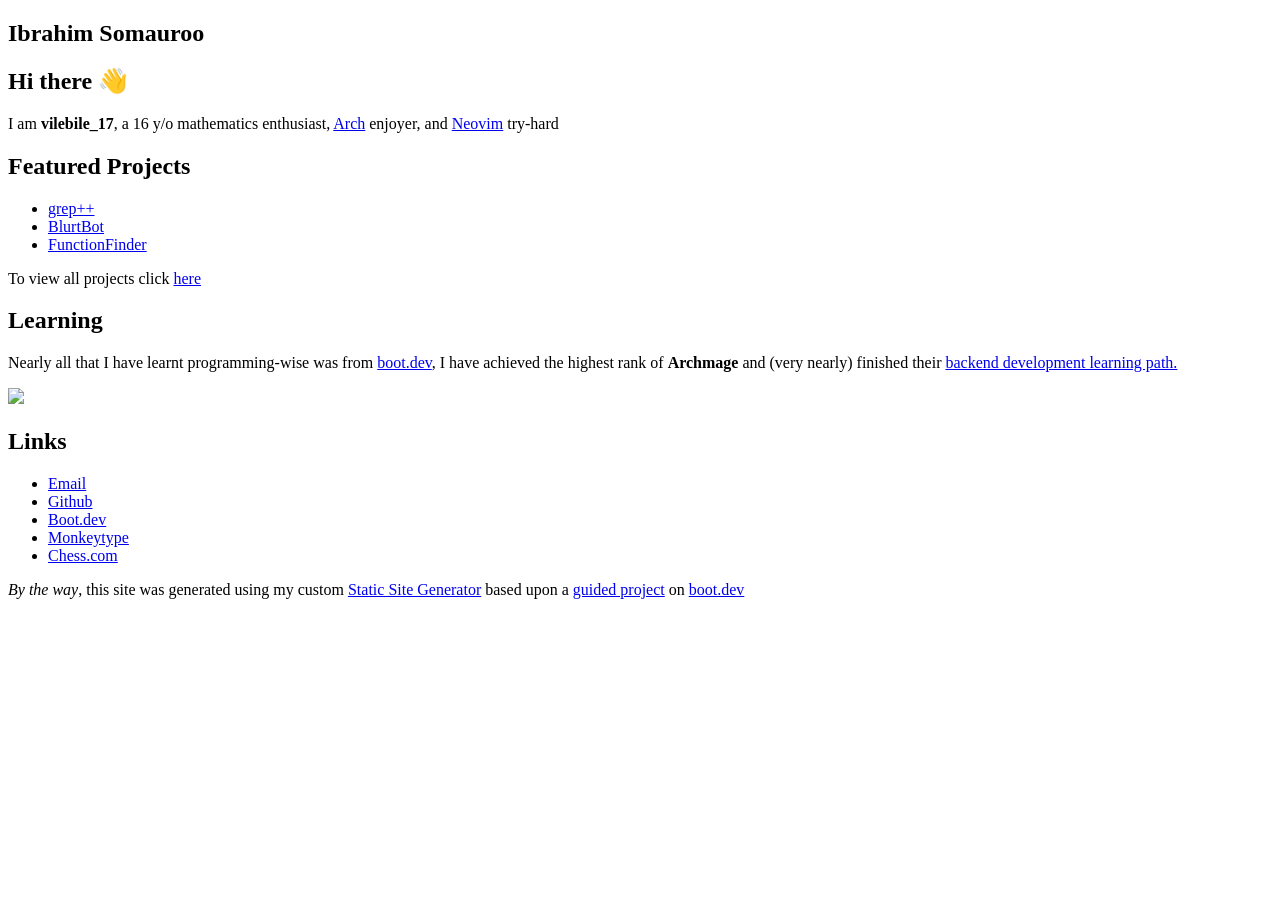
==== docs/index.html @ 23ba51a9 "Added a WIP page and a favicon.ico" ====
<!doctype html>
<html>
        <head>
                <meta charset="utf-8" />
                <link
                        rel="shortcut icon"
                        type="image/x-icon"
                        href="favicon.ico"
                />
                <meta
                        name="viewport"
                        content="width=device-width, initial-scale=1"
                />
                <title>Ibrahim Somauroo</title>
                <link href="/portfolio/index.css" rel="stylesheet" />
        </head>

        <body>
                <article><div><h1>Ibrahim Somauroo</h1><h2>Hi there 👋</h2><p>I am <b>vilebile_17</b>, a 16 y/o mathematics enthusiast, <a href="https://archlinux.org">Arch</a> enjoyer, and <a href="https://github.com/neovim/neovim">Neovim</a> try-hard</p><h2>Featured Projects</h2><ul><li><a href="/portfolio/projects/grep-plus-plus">grep++</a></li><li><a href="/portfolio/projects/blurt-bot">BlurtBot</a></li><li><a href="/portfolio/projects/function-finder">FunctionFinder</a></li></ul><p>To view all projects click <a href="/portfolio/projects">here</a></p><h2>Learning</h2><p>Nearly all that I have learnt programming-wise was from <a href="https://www.boot.dev?bannerlord=vilebile17">boot.dev</a>, I have achieved the highest rank of <b>Archmage</b> and (very nearly) finished their <a href="https://www.boot.dev/paths/backend?tech=python-golang">backend development learning path.</a></p><p><p align="left">   <img src="https://api.boot.dev/v1/users/public/06f35a9d-9b5b-4036-a6ca-97b6a11ef0b7/thumbnail" > </p></p><h2>Links</h2><ul><li><a href="mailto:vilebile17.camper137@passinbox.com">Email</a></li><li><a href="https://github.com/vilebile17">Github</a></li><li><a href="https://www.boot.dev/u/vilebile17">Boot.dev</a></li><li><a href="https://monkeytype.com/profile/vilebile17">Monkeytype</a></li><li><a href="https://www.chess.com/member/vilebile17">Chess.com</a></li></ul><p><i>By the way</i>, this site was generated using my custom <a href="/portfolio/projects/static-site-generator">Static Site Generator</a> based upon a <a href="https://www.boot.dev/courses/build-static-site-generator-python">guided project</a> on <a href="https://www.boot.dev?bannerlord=vilebile17">boot.dev</a></p></div></article>
        </body>
</html>
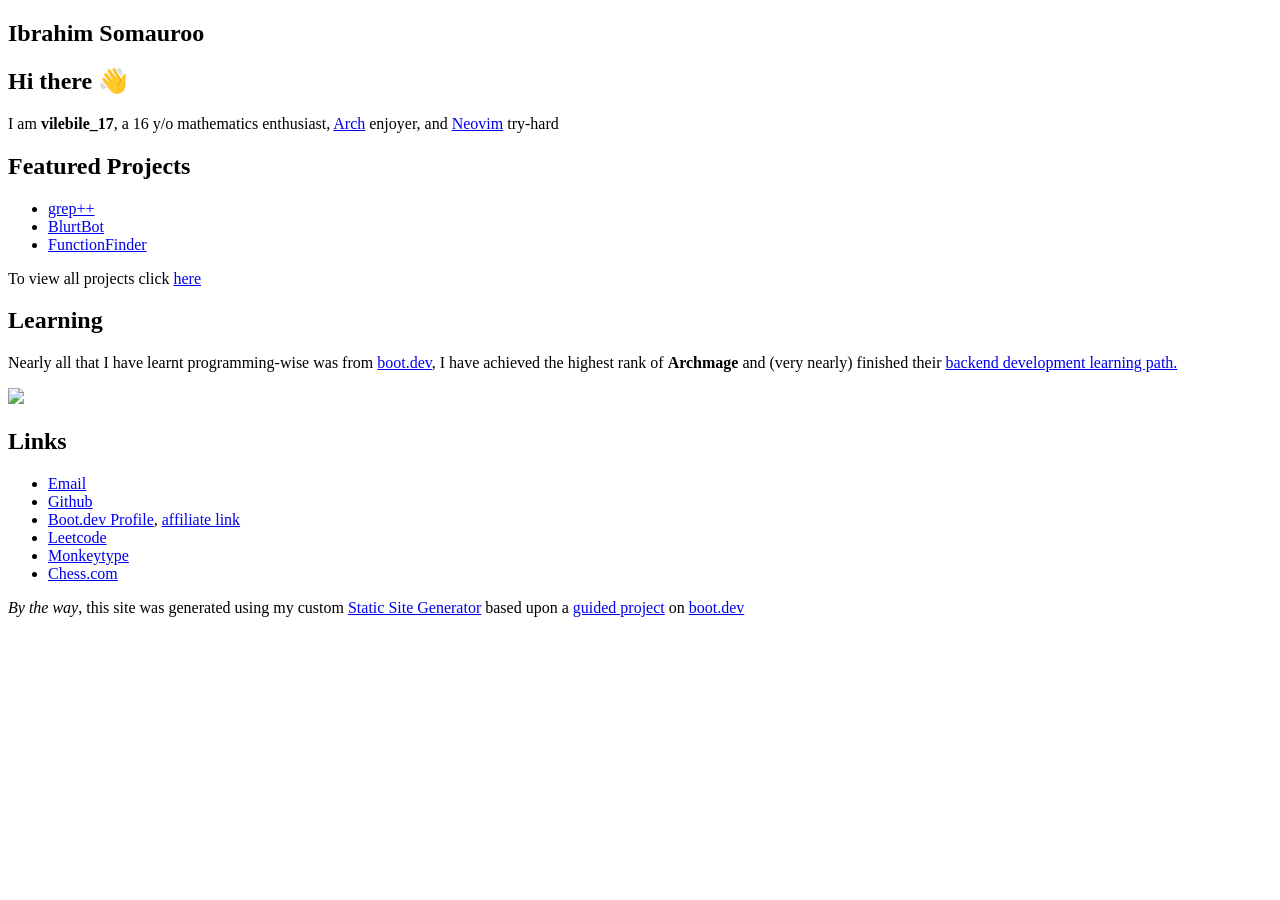
==== commit 7c0b418a: "Added More back-links and changed links a bit" ====
--- a/docs/index.html
+++ b/docs/index.html
@@ -12,11 +12,11 @@
                         content="width=device-width, initial-scale=1"
                 />
                 <title>Ibrahim Somauroo</title>
-                <link href="/portfolio/index.css" rel="stylesheet" />
+                <link href="/index.css" rel="stylesheet" />
         </head>
 
         <body>
-                <article><div><h1>Ibrahim Somauroo</h1><h2>Hi there 👋</h2><p>I am <b>vilebile_17</b>, a 16 y/o mathematics enthusiast, <a href="https://archlinux.org">Arch</a> enjoyer, and <a href="https://github.com/neovim/neovim">Neovim</a> try-hard</p><h2>Featured Projects</h2><ul><li><a href="/portfolio/projects/grep-plus-plus">grep++</a></li><li><a href="/portfolio/projects/blurt-bot">BlurtBot</a></li><li><a href="/portfolio/projects/function-finder">FunctionFinder</a></li></ul><p>To view all projects click <a href="/portfolio/projects">here</a></p><h2>Learning</h2><p>Nearly all that I have learnt programming-wise was from <a href="https://www.boot.dev?bannerlord=vilebile17">boot.dev</a>, I have achieved the highest rank of <b>Archmage</b> and (very nearly) finished their <a href="https://www.boot.dev/paths/backend?tech=python-golang">backend development learning path.</a></p><p><p align="left">   <img src="https://api.boot.dev/v1/users/public/06f35a9d-9b5b-4036-a6ca-97b6a11ef0b7/thumbnail" > </p></p><h2>Links</h2><ul><li><a href="mailto:vilebile17.camper137@passinbox.com">Email</a></li><li><a href="https://github.com/vilebile17">Github</a></li><li><a href="https://www.boot.dev/u/vilebile17">Boot.dev</a></li><li><a href="https://monkeytype.com/profile/vilebile17">Monkeytype</a></li><li><a href="https://www.chess.com/member/vilebile17">Chess.com</a></li></ul><p><i>By the way</i>, this site was generated using my custom <a href="/portfolio/projects/static-site-generator">Static Site Generator</a> based upon a <a href="https://www.boot.dev/courses/build-static-site-generator-python">guided project</a> on <a href="https://www.boot.dev?bannerlord=vilebile17">boot.dev</a></p></div></article>
+                <article><div><h1>Ibrahim Somauroo</h1><h2>Hi there 👋</h2><p>I am <b>vilebile_17</b>, a 16 y/o mathematics enthusiast, <a href="https://archlinux.org">Arch</a> enjoyer, and <a href="https://github.com/neovim/neovim">Neovim</a> try-hard</p><h2>Featured Projects</h2><ul><li><a href="/projects/grep-plus-plus">grep++</a></li><li><a href="/projects/blurt-bot">BlurtBot</a></li><li><a href="/projects/function-finder">FunctionFinder</a></li></ul><p>To view all projects click <a href="/projects">here</a></p><h2>Learning</h2><p>Nearly all that I have learnt programming-wise was from <a href="https://www.boot.dev">boot.dev</a>, I have achieved the highest rank of <b>Archmage</b> and (very nearly) finished their <a href="https://www.boot.dev/paths/backend?tech=python-golang">backend development learning path.</a></p><p><p align="left">   <img src="https://api.boot.dev/v1/users/public/06f35a9d-9b5b-4036-a6ca-97b6a11ef0b7/thumbnail" > </p></p><h2>Links</h2><ul><li><a href="mailto:vilebile17.camper137@passinbox.com">Email</a></li><li><a href="https://github.com/vilebile17">Github</a></li><li><a href="https://www.boot.dev/u/vilebile17">Boot.dev Profile</a>, <a href="https://www.boot.dev?bannerlord=vilebile17">affiliate link</a></li><li><a href="https://leetcode.com/u/vilebile17/">Leetcode</a></li><li><a href="https://monkeytype.com/profile/vilebile17">Monkeytype</a></li><li><a href="https://www.chess.com/member/vilebile17">Chess.com</a></li></ul><p><i>By the way</i>, this site was generated using my custom <a href="/projects/static-site-generator">Static Site Generator</a> based upon a <a href="https://www.boot.dev/courses/build-static-site-generator-python">guided project</a> on <a href="https://www.boot.dev">boot.dev</a></p></div></article>
         </body>
 </html>
 
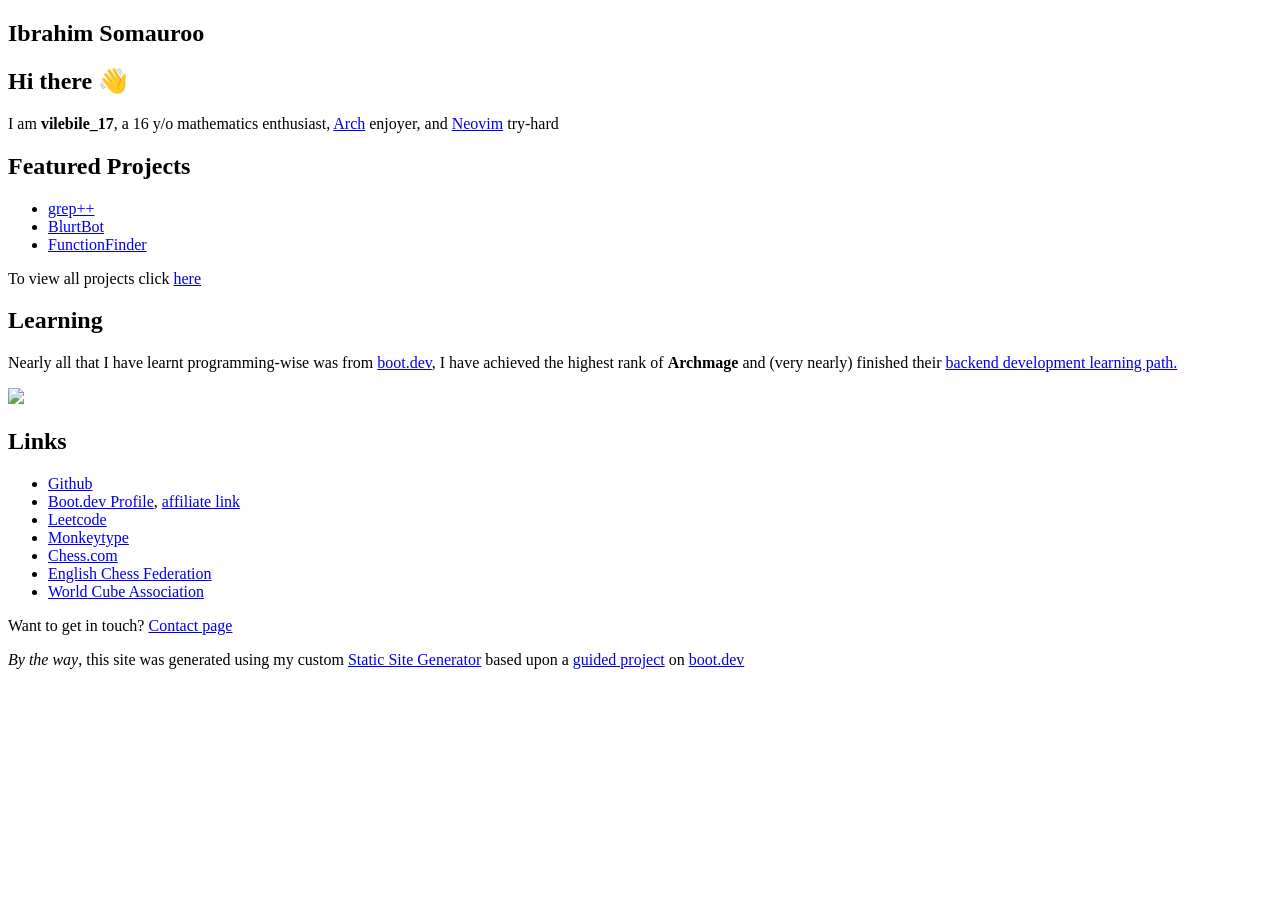
==== commit fee55d85: "Added a contact page and added a few extra links" ====
--- a/docs/index.html
+++ b/docs/index.html
@@ -12,11 +12,11 @@
                         content="width=device-width, initial-scale=1"
                 />
                 <title>Ibrahim Somauroo</title>
-                <link href="/index.css" rel="stylesheet" />
+                <link href="/portfolio/index.css" rel="stylesheet" />
         </head>
 
         <body>
-                <article><div><h1>Ibrahim Somauroo</h1><h2>Hi there 👋</h2><p>I am <b>vilebile_17</b>, a 16 y/o mathematics enthusiast, <a href="https://archlinux.org">Arch</a> enjoyer, and <a href="https://github.com/neovim/neovim">Neovim</a> try-hard</p><h2>Featured Projects</h2><ul><li><a href="/projects/grep-plus-plus">grep++</a></li><li><a href="/projects/blurt-bot">BlurtBot</a></li><li><a href="/projects/function-finder">FunctionFinder</a></li></ul><p>To view all projects click <a href="/projects">here</a></p><h2>Learning</h2><p>Nearly all that I have learnt programming-wise was from <a href="https://www.boot.dev">boot.dev</a>, I have achieved the highest rank of <b>Archmage</b> and (very nearly) finished their <a href="https://www.boot.dev/paths/backend?tech=python-golang">backend development learning path.</a></p><p><p align="left">   <img src="https://api.boot.dev/v1/users/public/06f35a9d-9b5b-4036-a6ca-97b6a11ef0b7/thumbnail" > </p></p><h2>Links</h2><ul><li><a href="mailto:vilebile17.camper137@passinbox.com">Email</a></li><li><a href="https://github.com/vilebile17">Github</a></li><li><a href="https://www.boot.dev/u/vilebile17">Boot.dev Profile</a>, <a href="https://www.boot.dev?bannerlord=vilebile17">affiliate link</a></li><li><a href="https://leetcode.com/u/vilebile17/">Leetcode</a></li><li><a href="https://monkeytype.com/profile/vilebile17">Monkeytype</a></li><li><a href="https://www.chess.com/member/vilebile17">Chess.com</a></li></ul><p><i>By the way</i>, this site was generated using my custom <a href="/projects/static-site-generator">Static Site Generator</a> based upon a <a href="https://www.boot.dev/courses/build-static-site-generator-python">guided project</a> on <a href="https://www.boot.dev">boot.dev</a></p></div></article>
+                <article><div><h1>Ibrahim Somauroo</h1><h2>Hi there 👋</h2><p>I am <b>vilebile_17</b>, a 16 y/o mathematics enthusiast, <a href="https://archlinux.org">Arch</a> enjoyer, and <a href="https://github.com/neovim/neovim">Neovim</a> try-hard</p><h2>Featured Projects</h2><ul><li><a href="/portfolio/projects/grep-plus-plus">grep++</a></li><li><a href="/portfolio/projects/blurt-bot">BlurtBot</a></li><li><a href="/portfolio/projects/function-finder">FunctionFinder</a></li></ul><p>To view all projects click <a href="/portfolio/projects">here</a></p><h2>Learning</h2><p>Nearly all that I have learnt programming-wise was from <a href="https://www.boot.dev">boot.dev</a>, I have achieved the highest rank of <b>Archmage</b> and (very nearly) finished their <a href="https://www.boot.dev/paths/backend?tech=python-golang">backend development learning path.</a></p><p><p align="left">   <img src="https://api.boot.dev/v1/users/public/06f35a9d-9b5b-4036-a6ca-97b6a11ef0b7/thumbnail" > </p></p><h2>Links</h2><ul><li><a href="https://github.com/vilebile17">Github</a></li><li><a href="https://www.boot.dev/u/vilebile17">Boot.dev Profile</a>, <a href="https://www.boot.dev?bannerlord=vilebile17">affiliate link</a></li><li><a href="https://leetcode.com/u/vilebile17/">Leetcode</a></li><li><a href="https://monkeytype.com/profile/vilebile17">Monkeytype</a></li><li><a href="https://www.chess.com/member/vilebile17">Chess.com</a></li><li><a href="https://rating.englishchess.org.uk/players?ECF_code=370409K">English Chess Federation</a></li><li><a href="https://www.worldcubeassociation.org/persons/2022SOMA02">World Cube Association</a></li></ul><p>Want to get in touch? <a href="/portfolio/contact">Contact page</a></p><p><i>By the way</i>, this site was generated using my custom <a href="/portfolio/projects/static-site-generator">Static Site Generator</a> based upon a <a href="https://www.boot.dev/courses/build-static-site-generator-python">guided project</a> on <a href="https://www.boot.dev">boot.dev</a></p></div></article>
         </body>
 </html>
 
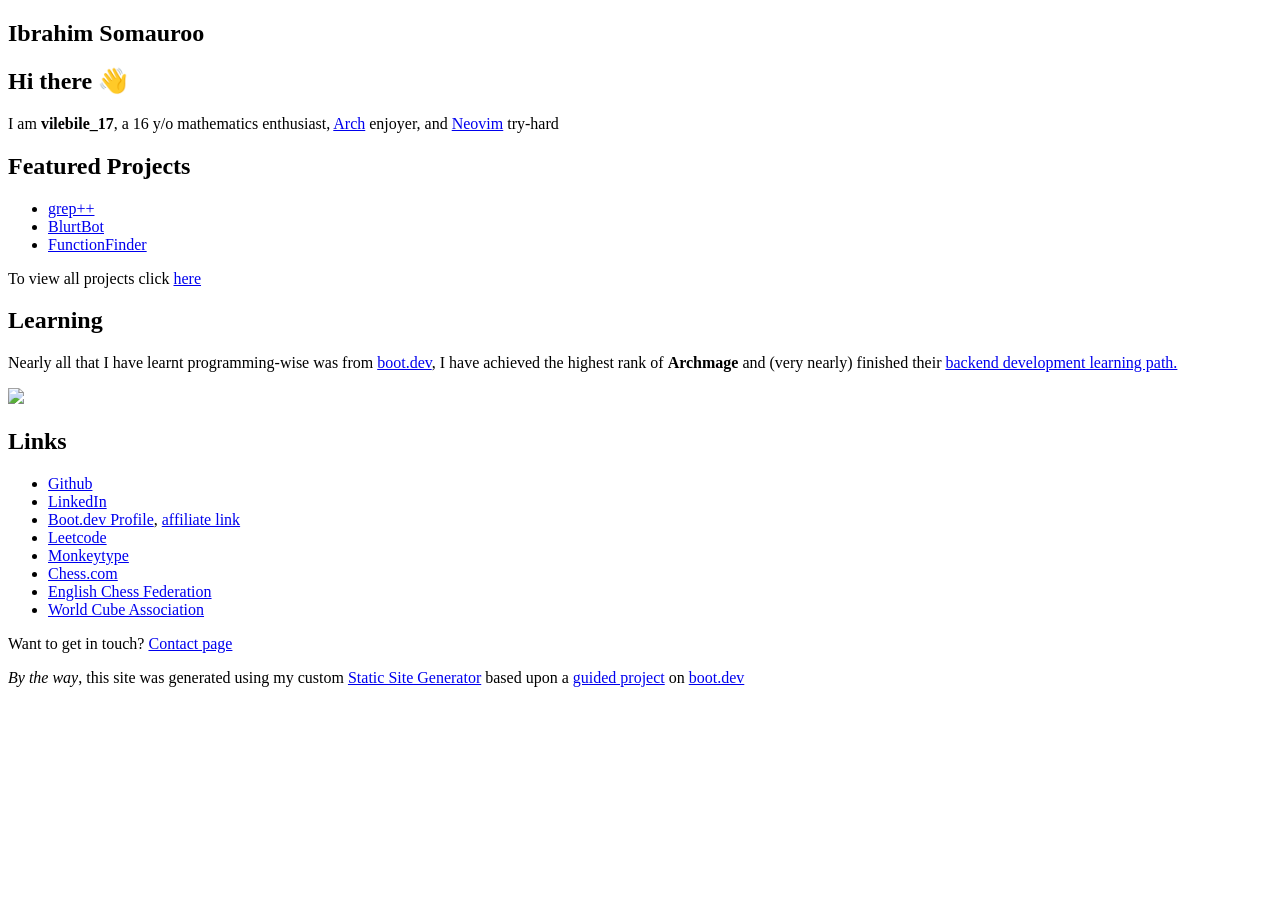
==== commit afea0bca: "Slightly updated the zimmer project page and actually built the pages this time" ====
--- a/docs/index.html
+++ b/docs/index.html
@@ -1,22 +1,14 @@
 <!doctype html>
 <html>
-        <head>
-                <meta charset="utf-8" />
-                <link
-                        rel="shortcut icon"
-                        type="image/x-icon"
-                        href="favicon.ico"
-                />
-                <meta
-                        name="viewport"
-                        content="width=device-width, initial-scale=1"
-                />
-                <title>Ibrahim Somauroo</title>
-                <link href="/portfolio/index.css" rel="stylesheet" />
-        </head>
+  <head>
+    <meta charset="utf-8" />
+    <meta name="viewport" content="width=device-width, initial-scale=1" />
+    <title>Ibrahim Somauroo</title>
+    <link href="/portfolio/index.css" rel="stylesheet" />
+  </head>
 
-        <body>
-                <article><div><h1>Ibrahim Somauroo</h1><h2>Hi there 👋</h2><p>I am <b>vilebile_17</b>, a 16 y/o mathematics enthusiast, <a href="https://archlinux.org">Arch</a> enjoyer, and <a href="https://github.com/neovim/neovim">Neovim</a> try-hard</p><h2>Featured Projects</h2><ul><li><a href="/portfolio/projects/grep-plus-plus">grep++</a></li><li><a href="/portfolio/projects/blurt-bot">BlurtBot</a></li><li><a href="/portfolio/projects/function-finder">FunctionFinder</a></li></ul><p>To view all projects click <a href="/portfolio/projects">here</a></p><h2>Learning</h2><p>Nearly all that I have learnt programming-wise was from <a href="https://www.boot.dev">boot.dev</a>, I have achieved the highest rank of <b>Archmage</b> and (very nearly) finished their <a href="https://www.boot.dev/paths/backend?tech=python-golang">backend development learning path.</a></p><p><p align="left">   <img src="https://api.boot.dev/v1/users/public/06f35a9d-9b5b-4036-a6ca-97b6a11ef0b7/thumbnail" > </p></p><h2>Links</h2><ul><li><a href="https://github.com/vilebile17">Github</a></li><li><a href="https://www.boot.dev/u/vilebile17">Boot.dev Profile</a>, <a href="https://www.boot.dev?bannerlord=vilebile17">affiliate link</a></li><li><a href="https://leetcode.com/u/vilebile17/">Leetcode</a></li><li><a href="https://monkeytype.com/profile/vilebile17">Monkeytype</a></li><li><a href="https://www.chess.com/member/vilebile17">Chess.com</a></li><li><a href="https://rating.englishchess.org.uk/players?ECF_code=370409K">English Chess Federation</a></li><li><a href="https://www.worldcubeassociation.org/persons/2022SOMA02">World Cube Association</a></li></ul><p>Want to get in touch? <a href="/portfolio/contact">Contact page</a></p><p><i>By the way</i>, this site was generated using my custom <a href="/portfolio/projects/static-site-generator">Static Site Generator</a> based upon a <a href="https://www.boot.dev/courses/build-static-site-generator-python">guided project</a> on <a href="https://www.boot.dev">boot.dev</a></p></div></article>
-        </body>
+  <body>
+    <article><div><h1>Ibrahim Somauroo</h1><h2>Hi there 👋</h2><p>I am <b>vilebile_17</b>, a 16 y/o mathematics enthusiast, <a href="https://archlinux.org">Arch</a> enjoyer, and <a href="https://github.com/neovim/neovim">Neovim</a> try-hard</p><h2>Featured Projects</h2><ul><li><a href="/portfolio/projects/grep-plus-plus">grep++</a></li><li><a href="/portfolio/projects/blurt-bot">BlurtBot</a></li><li><a href="/portfolio/projects/function-finder">FunctionFinder</a></li></ul><p>To view all projects click <a href="/portfolio/projects">here</a></p><h2>Learning</h2><p>Nearly all that I have learnt programming-wise was from <a href="https://www.boot.dev">boot.dev</a>, I have achieved the highest rank of <b>Archmage</b> and (very nearly) finished their <a href="https://www.boot.dev/paths/backend?tech=python-golang">backend development learning path.</a></p><p><p align="left">   <img src="https://api.boot.dev/v1/users/public/06f35a9d-9b5b-4036-a6ca-97b6a11ef0b7/thumbnail" > </p></p><h2>Links</h2><ul><li><a href="https://github.com/vilebile17">Github</a></li><li><a href="https://www.linkedin.com/in/ibrahim-somauroo/">LinkedIn</a></li><li><a href="https://www.boot.dev/u/vilebile17">Boot.dev Profile</a>, <a href="https://www.boot.dev?bannerlord=vilebile17">affiliate link</a></li><li><a href="https://leetcode.com/u/vilebile17/">Leetcode</a></li><li><a href="https://monkeytype.com/profile/vilebile17">Monkeytype</a></li><li><a href="https://www.chess.com/member/vilebile17">Chess.com</a></li><li><a href="https://rating.englishchess.org.uk/players?ECF_code=370409K">English Chess Federation</a></li><li><a href="https://www.worldcubeassociation.org/persons/2022SOMA02">World Cube Association</a></li></ul><p>Want to get in touch? <a href="/portfolio/contact">Contact page</a></p><p><i>By the way</i>, this site was generated using my custom <a href="/portfolio/projects/static-site-generator">Static Site Generator</a> based upon a <a href="https://www.boot.dev/courses/build-static-site-generator-python">guided project</a> on <a href="https://www.boot.dev">boot.dev</a></p></div></article>
+  </body>
 </html>
 
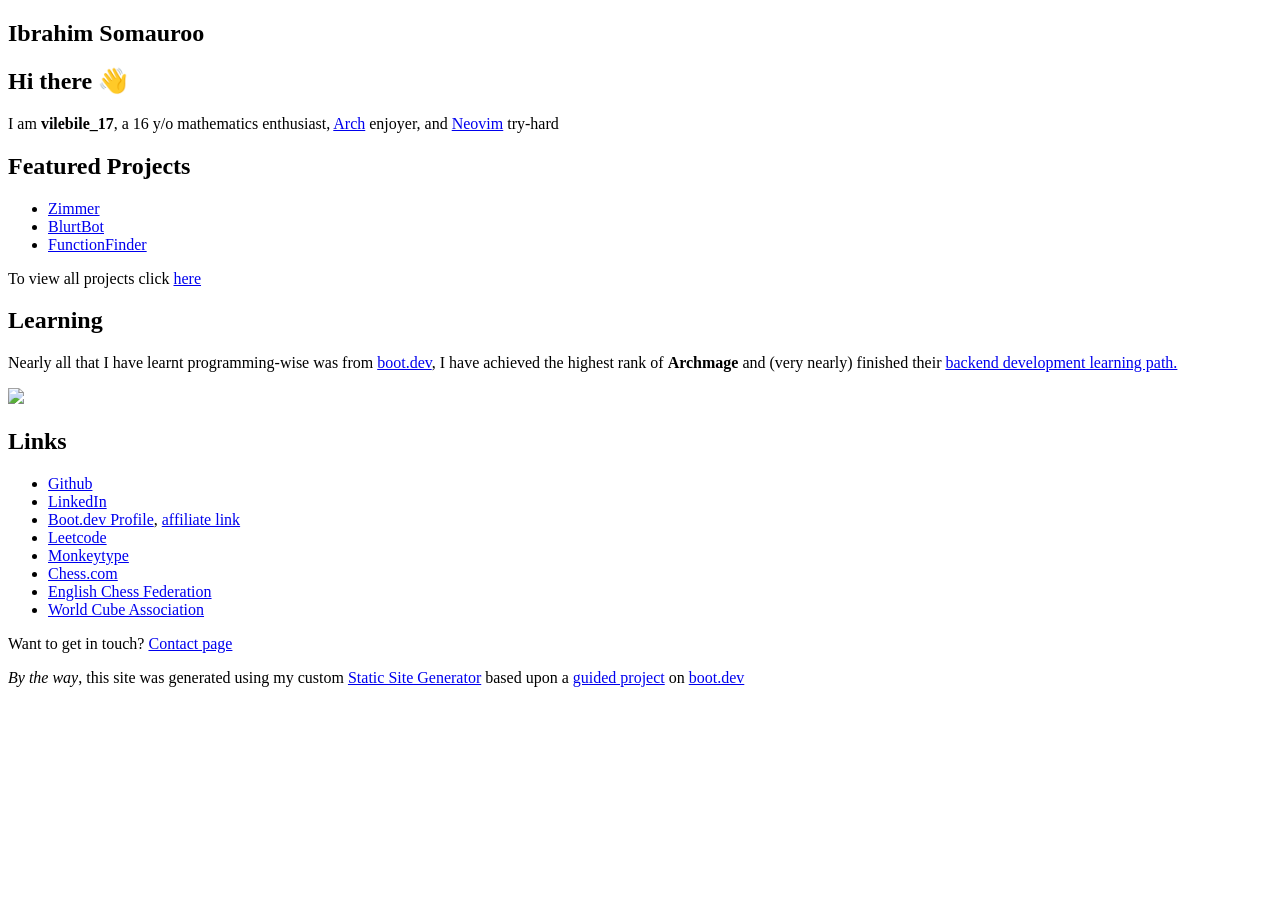
==== commit 1582caf9: "Added Zimmer as a featured project" ====
--- a/docs/index.html
+++ b/docs/index.html
@@ -8,7 +8,7 @@
   </head>
 
   <body>
-    <article><div><h1>Ibrahim Somauroo</h1><h2>Hi there 👋</h2><p>I am <b>vilebile_17</b>, a 16 y/o mathematics enthusiast, <a href="https://archlinux.org">Arch</a> enjoyer, and <a href="https://github.com/neovim/neovim">Neovim</a> try-hard</p><h2>Featured Projects</h2><ul><li><a href="/portfolio/projects/grep-plus-plus">grep++</a></li><li><a href="/portfolio/projects/blurt-bot">BlurtBot</a></li><li><a href="/portfolio/projects/function-finder">FunctionFinder</a></li></ul><p>To view all projects click <a href="/portfolio/projects">here</a></p><h2>Learning</h2><p>Nearly all that I have learnt programming-wise was from <a href="https://www.boot.dev">boot.dev</a>, I have achieved the highest rank of <b>Archmage</b> and (very nearly) finished their <a href="https://www.boot.dev/paths/backend?tech=python-golang">backend development learning path.</a></p><p><p align="left">   <img src="https://api.boot.dev/v1/users/public/06f35a9d-9b5b-4036-a6ca-97b6a11ef0b7/thumbnail" > </p></p><h2>Links</h2><ul><li><a href="https://github.com/vilebile17">Github</a></li><li><a href="https://www.linkedin.com/in/ibrahim-somauroo/">LinkedIn</a></li><li><a href="https://www.boot.dev/u/vilebile17">Boot.dev Profile</a>, <a href="https://www.boot.dev?bannerlord=vilebile17">affiliate link</a></li><li><a href="https://leetcode.com/u/vilebile17/">Leetcode</a></li><li><a href="https://monkeytype.com/profile/vilebile17">Monkeytype</a></li><li><a href="https://www.chess.com/member/vilebile17">Chess.com</a></li><li><a href="https://rating.englishchess.org.uk/players?ECF_code=370409K">English Chess Federation</a></li><li><a href="https://www.worldcubeassociation.org/persons/2022SOMA02">World Cube Association</a></li></ul><p>Want to get in touch? <a href="/portfolio/contact">Contact page</a></p><p><i>By the way</i>, this site was generated using my custom <a href="/portfolio/projects/static-site-generator">Static Site Generator</a> based upon a <a href="https://www.boot.dev/courses/build-static-site-generator-python">guided project</a> on <a href="https://www.boot.dev">boot.dev</a></p></div></article>
+    <article><div><h1>Ibrahim Somauroo</h1><h2>Hi there 👋</h2><p>I am <b>vilebile_17</b>, a 16 y/o mathematics enthusiast, <a href="https://archlinux.org">Arch</a> enjoyer, and <a href="https://github.com/neovim/neovim">Neovim</a> try-hard</p><h2>Featured Projects</h2><ul><li><a href="/portfolio/projects/zimmer">Zimmer</a></li><li><a href="/portfolio/projects/blurt-bot">BlurtBot</a></li><li><a href="/portfolio/projects/function-finder">FunctionFinder</a></li></ul><p>To view all projects click <a href="/portfolio/projects">here</a></p><h2>Learning</h2><p>Nearly all that I have learnt programming-wise was from <a href="https://www.boot.dev">boot.dev</a>, I have achieved the highest rank of <b>Archmage</b> and (very nearly) finished their <a href="https://www.boot.dev/paths/backend?tech=python-golang">backend development learning path.</a></p><p><p align="left">   <img src="https://api.boot.dev/v1/users/public/06f35a9d-9b5b-4036-a6ca-97b6a11ef0b7/thumbnail" > </p></p><h2>Links</h2><ul><li><a href="https://github.com/vilebile17">Github</a></li><li><a href="https://www.linkedin.com/in/ibrahim-somauroo/">LinkedIn</a></li><li><a href="https://www.boot.dev/u/vilebile17">Boot.dev Profile</a>, <a href="https://www.boot.dev?bannerlord=vilebile17">affiliate link</a></li><li><a href="https://leetcode.com/u/vilebile17/">Leetcode</a></li><li><a href="https://monkeytype.com/profile/vilebile17">Monkeytype</a></li><li><a href="https://www.chess.com/member/vilebile17">Chess.com</a></li><li><a href="https://rating.englishchess.org.uk/players?ECF_code=370409K">English Chess Federation</a></li><li><a href="https://www.worldcubeassociation.org/persons/2022SOMA02">World Cube Association</a></li></ul><p>Want to get in touch? <a href="/portfolio/contact">Contact page</a></p><p><i>By the way</i>, this site was generated using my custom <a href="/portfolio/projects/static-site-generator">Static Site Generator</a> based upon a <a href="https://www.boot.dev/courses/build-static-site-generator-python">guided project</a> on <a href="https://www.boot.dev">boot.dev</a></p></div></article>
   </body>
 </html>
 
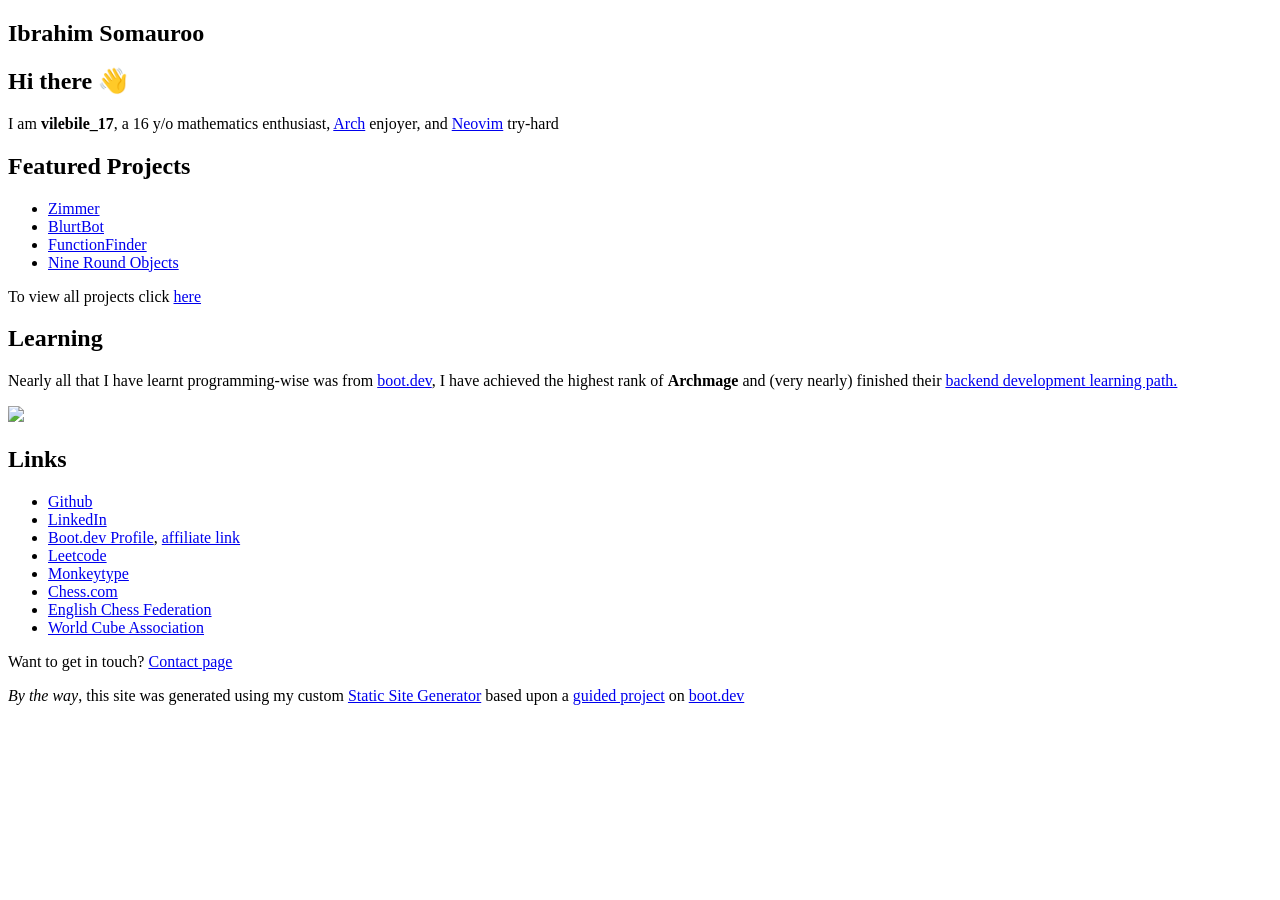
==== commit 7c0ea373: "btw, I stink so much, forgot to build _again_" ====
--- a/docs/index.html
+++ b/docs/index.html
@@ -4,11 +4,11 @@
     <meta charset="utf-8" />
     <meta name="viewport" content="width=device-width, initial-scale=1" />
     <title>Ibrahim Somauroo</title>
-    <link href="/portfolio/index.css" rel="stylesheet" />
+    <link href="/index.css" rel="stylesheet" />
   </head>
 
   <body>
-    <article><div><h1>Ibrahim Somauroo</h1><h2>Hi there 👋</h2><p>I am <b>vilebile_17</b>, a 16 y/o mathematics enthusiast, <a href="https://archlinux.org">Arch</a> enjoyer, and <a href="https://github.com/neovim/neovim">Neovim</a> try-hard</p><h2>Featured Projects</h2><ul><li><a href="/portfolio/projects/zimmer">Zimmer</a></li><li><a href="/portfolio/projects/blurt-bot">BlurtBot</a></li><li><a href="/portfolio/projects/function-finder">FunctionFinder</a></li></ul><p>To view all projects click <a href="/portfolio/projects">here</a></p><h2>Learning</h2><p>Nearly all that I have learnt programming-wise was from <a href="https://www.boot.dev">boot.dev</a>, I have achieved the highest rank of <b>Archmage</b> and (very nearly) finished their <a href="https://www.boot.dev/paths/backend?tech=python-golang">backend development learning path.</a></p><p><p align="left">   <img src="https://api.boot.dev/v1/users/public/06f35a9d-9b5b-4036-a6ca-97b6a11ef0b7/thumbnail" > </p></p><h2>Links</h2><ul><li><a href="https://github.com/vilebile17">Github</a></li><li><a href="https://www.linkedin.com/in/ibrahim-somauroo/">LinkedIn</a></li><li><a href="https://www.boot.dev/u/vilebile17">Boot.dev Profile</a>, <a href="https://www.boot.dev?bannerlord=vilebile17">affiliate link</a></li><li><a href="https://leetcode.com/u/vilebile17/">Leetcode</a></li><li><a href="https://monkeytype.com/profile/vilebile17">Monkeytype</a></li><li><a href="https://www.chess.com/member/vilebile17">Chess.com</a></li><li><a href="https://rating.englishchess.org.uk/players?ECF_code=370409K">English Chess Federation</a></li><li><a href="https://www.worldcubeassociation.org/persons/2022SOMA02">World Cube Association</a></li></ul><p>Want to get in touch? <a href="/portfolio/contact">Contact page</a></p><p><i>By the way</i>, this site was generated using my custom <a href="/portfolio/projects/static-site-generator">Static Site Generator</a> based upon a <a href="https://www.boot.dev/courses/build-static-site-generator-python">guided project</a> on <a href="https://www.boot.dev">boot.dev</a></p></div></article>
+    <article><div><h1>Ibrahim Somauroo</h1><h2>Hi there 👋</h2><p>I am <b>vilebile_17</b>, a 16 y/o mathematics enthusiast, <a href="https://archlinux.org">Arch</a> enjoyer, and <a href="https://github.com/neovim/neovim">Neovim</a> try-hard</p><h2>Featured Projects</h2><ul><li><a href="/projects/zimmer">Zimmer</a></li><li><a href="/projects/blurt-bot">BlurtBot</a></li><li><a href="/projects/function-finder">FunctionFinder</a></li><li><a href="/projects/nine-round-objects">Nine Round Objects</a></li></ul><p>To view all projects click <a href="/projects">here</a></p><h2>Learning</h2><p>Nearly all that I have learnt programming-wise was from <a href="https://www.boot.dev">boot.dev</a>, I have achieved the highest rank of <b>Archmage</b> and (very nearly) finished their <a href="https://www.boot.dev/paths/backend?tech=python-golang">backend development learning path.</a></p><p><p align="left">   <img src="https://api.boot.dev/v1/users/public/06f35a9d-9b5b-4036-a6ca-97b6a11ef0b7/thumbnail" > </p></p><h2>Links</h2><ul><li><a href="https://github.com/vilebile17">Github</a></li><li><a href="https://www.linkedin.com/in/ibrahim-somauroo/">LinkedIn</a></li><li><a href="https://www.boot.dev/u/vilebile17">Boot.dev Profile</a>, <a href="https://www.boot.dev?bannerlord=vilebile17">affiliate link</a></li><li><a href="https://leetcode.com/u/vilebile17/">Leetcode</a></li><li><a href="https://monkeytype.com/profile/vilebile17">Monkeytype</a></li><li><a href="https://www.chess.com/member/vilebile17">Chess.com</a></li><li><a href="https://rating.englishchess.org.uk/players?ECF_code=370409K">English Chess Federation</a></li><li><a href="https://www.worldcubeassociation.org/persons/2022SOMA02">World Cube Association</a></li></ul><p>Want to get in touch? <a href="/contact">Contact page</a></p><p><i>By the way</i>, this site was generated using my custom <a href="/projects/static-site-generator">Static Site Generator</a> based upon a <a href="https://www.boot.dev/courses/build-static-site-generator-python">guided project</a> on <a href="https://www.boot.dev">boot.dev</a></p></div></article>
   </body>
 </html>
 
